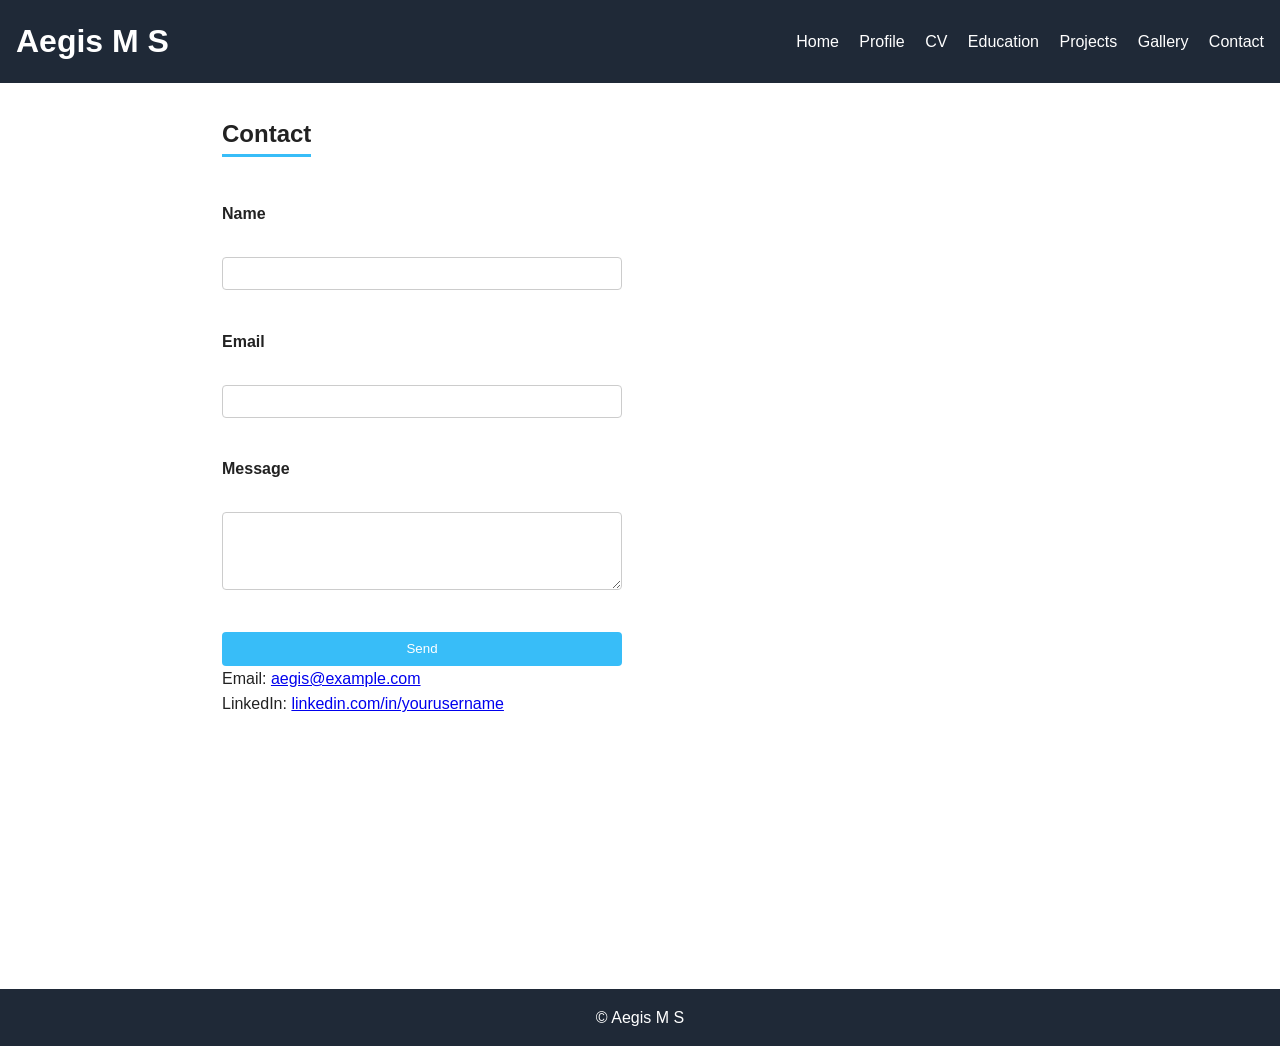
==== contact.html @ 5c897db1 "Create contact.html" ====
<!DOCTYPE html>
<html lang="en">
<head>
  <meta charset="UTF-8">
  <meta name="viewport" content="width=device-width, initial-scale=1.0">
  <title>Aegis M S | Contact</title>
  <link rel="stylesheet" href="css/style.css">
</head>
<body>

  <header>
    <h1>Aegis M S</h1>
    <nav>
      <a href="index.html">Home</a>
      <a href="profile.html">Profile</a>
      <a href="cv.html">CV</a>
      <a href="Education.html">Education</a>
      <a href="projects.html">Projects</a>
      <a href="gallery.html">Gallery</a>
      <a href="contact.html">Contact</a>
    </nav>
  </header>

  <section>
    <h2>Contact</h2>
    <form>
      <label for="name">Name</label><br>
      <input type="text" id="name" name="name" required><br>

      <label for="email">Email</label><br>
      <input type="email" id="email" name="email" required><br>

      <label for="message">Message</label><br>
      <textarea id="message" name="message" rows="4"></textarea><br>

      <button type="submit">Send</button>
    </form>

    <p>Email: <a href="mailto:aegisms2005@gmail.com">aegis@example.com</a></p>
    <p>LinkedIn: <a href="https://linkedin.com/in/yourusername" target="_blank">linkedin.com/in/yourusername</a></p>

    <iframe
      src="https://www.google.com/maps/embed?pb=!1m18!1m12!1m3!1d3917.827!2d76.35!3d10.03!2m3!1f0!2f0!3f0!3m2!1i1024!2i768!4f13.1"
      width="300" height="200" style="border:0;">
    </iframe>
  </section>

  <footer>
    <p>&copy; Aegis M S</p>
  </footer>

</body>
</html>
---- css/style.css ----
* {
  margin: 0;
  padding: 0;
  box-sizing: border-box;
}

body {
  font-family: Arial, sans-serif;
  line-height: 1.6;
  color: #222;
}

header {
  background: #1f2937;
  color: white;
  padding: 1rem;
  display: flex;
  justify-content: space-between;
  align-items: center;
  flex-wrap: wrap;
}

nav a {
  color: white;
  text-decoration: none;
  margin-left: 1rem;
}

nav a:hover {
  color: #38bdf8;
}

section {
  padding: 2rem;
  max-width: 900px;
  margin: 0 auto;
}

section h2 {
  border-bottom: 3px solid #38bdf8;
  display: inline-block;
  margin-bottom: 1rem;
}

table {
  width: 100%;
  border-collapse: collapse;
  margin-top: 1rem;
}

th, td {
  border: 1px solid #ccc;
  padding: 0.6rem;
  text-align: left;
}

th {
  background: #1f2937;
  color: white;
}

#projects {
  display: flex;
  gap: 1.5rem;
  flex-wrap: wrap;
}

#projects article {
  flex: 1 1 250px;
}

#gallery img {
  margin: 0.5rem;
  border-radius: 6px;
}

form {
  display: flex;
  flex-direction: column;
  max-width: 400px;
  margin-top: 1rem;
}

form label {
  margin-top: 0.8rem;
  font-weight: bold;
}

form input, form textarea {
  padding: 0.5rem;
  margin-top: 0.3rem;
  border: 1px solid #ccc;
  border-radius: 4px;
}

form button {
  margin-top: 1rem;
  padding: 0.6rem;
  background: #38bdf8;
  color: white;
  border: none;
  border-radius: 4px;
  cursor: pointer;
}

footer {
  text-align: center;
  padding: 1rem;
  background: #1f2937;
  color: white;
  margin-top: 2rem;
}

/* RESPONSIVE */
@media (max-width: 600px) {
  header {
    flex-direction: column;
    align-items: flex-start;
  }

  nav a {
    margin-left: 0;
    margin-right: 1rem;
  }

  #projects {
    flex-direction: column;
  }
}
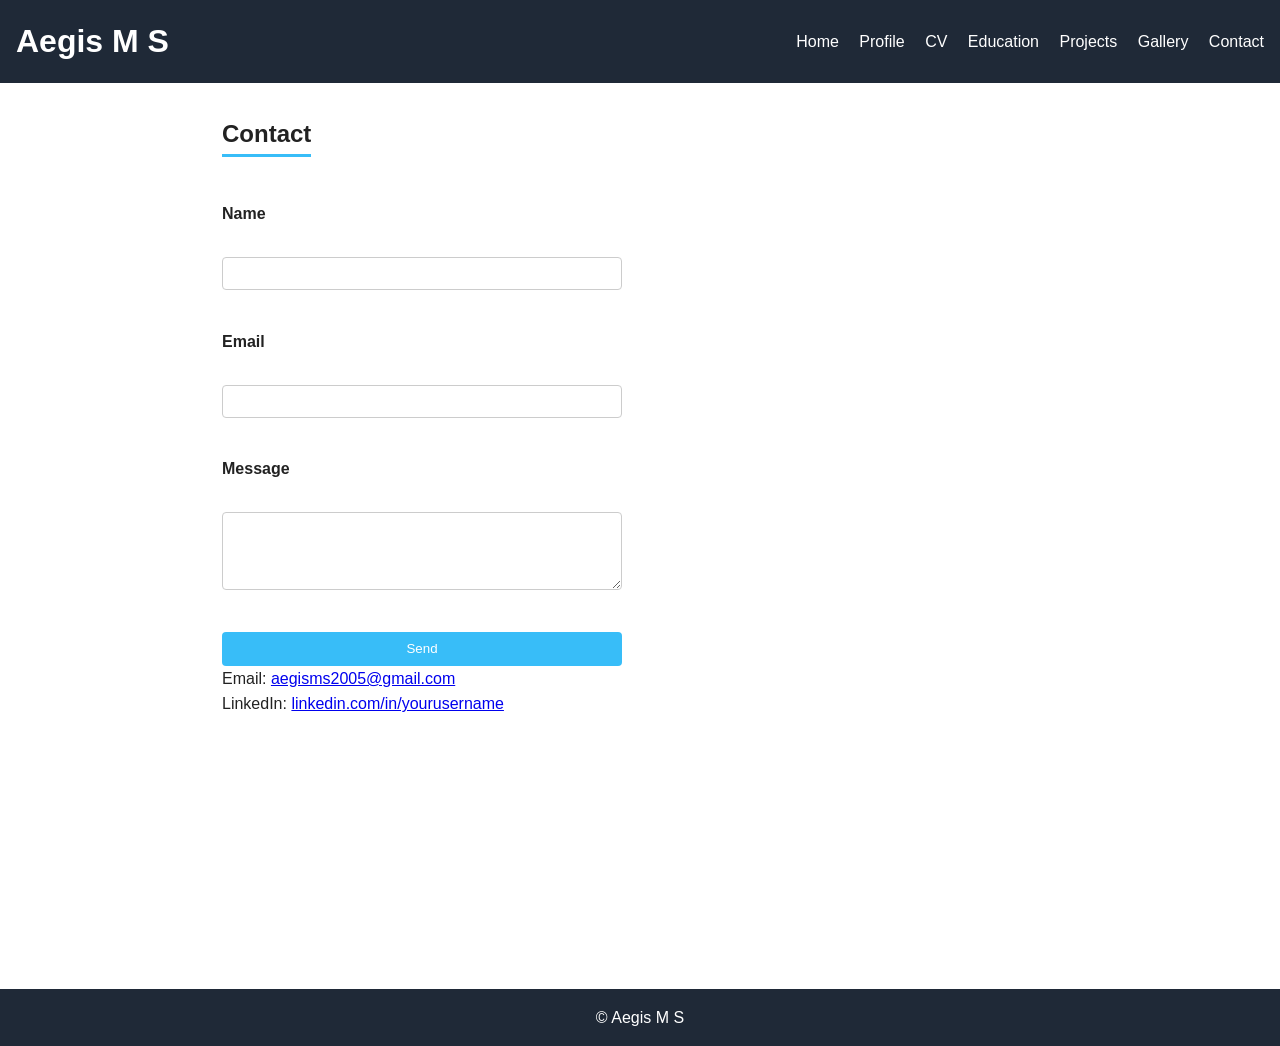
==== commit 811b36d0: "Update contact.html" ====
--- a/contact.html
+++ b/contact.html
@@ -15,7 +15,7 @@
       <a href="profile.html">Profile</a>
       <a href="cv.html">CV</a>
       <a href="Education.html">Education</a>
-      <a href="projects.html">Projects</a>
+      <a href="project.html">Projects</a>
       <a href="gallery.html">Gallery</a>
       <a href="contact.html">Contact</a>
     </nav>
@@ -36,7 +36,7 @@
       <button type="submit">Send</button>
     </form>
 
-    <p>Email: <a href="mailto:aegisms2005@gmail.com">aegis@example.com</a></p>
+    <p>Email: <a href="mailto:aegisms2005@gmail.com">aegisms2005@gmail.com</a></p>
     <p>LinkedIn: <a href="https://linkedin.com/in/yourusername" target="_blank">linkedin.com/in/yourusername</a></p>
 
     <iframe
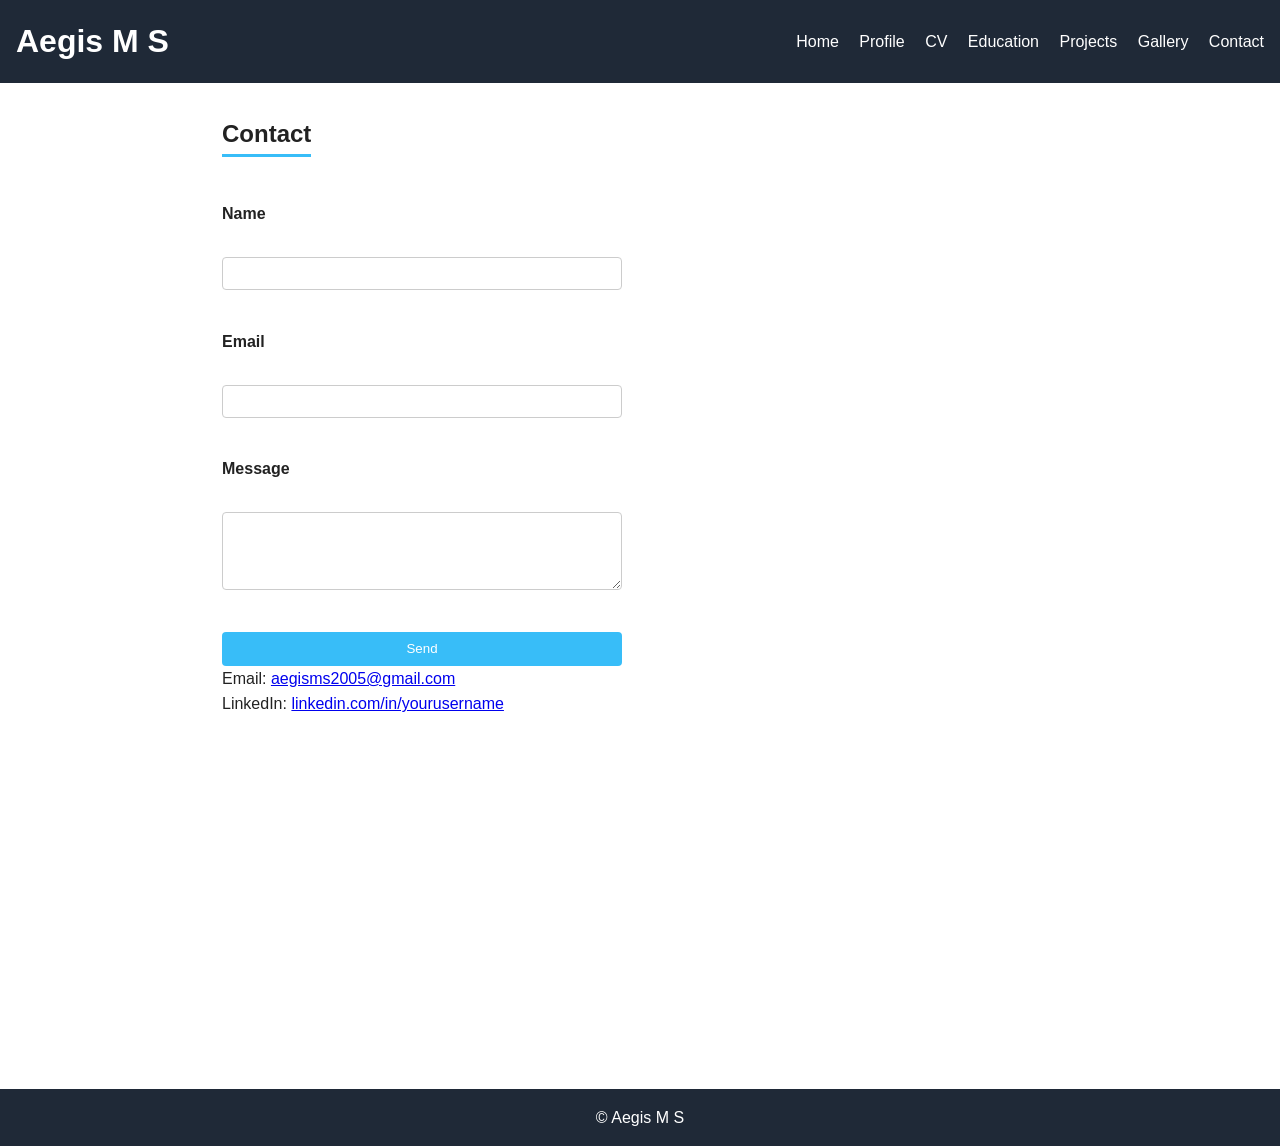
==== commit 00d69c07: "Update contact.html" ====
--- a/contact.html
+++ b/contact.html
@@ -7,7 +7,6 @@
   <link rel="stylesheet" href="css/style.css">
 </head>
 <body>
-
   <header>
     <h1>Aegis M S</h1>
     <nav>
@@ -23,31 +22,34 @@
 
   <section>
     <h2>Contact</h2>
-    <form>
+    <form id="contactForm">
       <label for="name">Name</label><br>
-      <input type="text" id="name" name="name" required><br>
+      <input type="text" id="name" name="name"><br>
+      <span id="nameError" class="error"></span>
 
       <label for="email">Email</label><br>
-      <input type="email" id="email" name="email" required><br>
+      <input type="email" id="email" name="email"><br>
+      <span id="emailError" class="error"></span>
 
       <label for="message">Message</label><br>
       <textarea id="message" name="message" rows="4"></textarea><br>
+      <span id="messageError" class="error"></span>
 
       <button type="submit">Send</button>
+      <p id="formSuccess"></p>
     </form>
 
     <p>Email: <a href="mailto:aegisms2005@gmail.com">aegisms2005@gmail.com</a></p>
     <p>LinkedIn: <a href="https://linkedin.com/in/yourusername" target="_blank">linkedin.com/in/yourusername</a></p>
 
-    <iframe
-      src="https://www.google.com/maps/embed?pb=!1m18!1m12!1m3!1d3917.827!2d76.35!3d10.03!2m3!1f0!2f0!3f0!3m2!1i1024!2i768!4f13.1"
-      width="300" height="200" style="border:0;">
-    </iframe>
+  <iframe src="https://www.google.com/maps/embed?pb=!1m14!1m12!1m3!1d31434.50591797091!2d76.3527168!3d9.9909632!2m3!1f0!2f0!3f0!3m2!1i1024!2i768!4f13.1!5e0!3m2!1sen!2sin!4v1787205779227!5m2!1sen!2sin" width="400" height="300" style="border:0;" allowfullscreen="" loading="lazy" referrerpolicy="strict-origin-when-cross-origin"></iframe>
   </section>
 
   <footer>
     <p>&copy; Aegis M S</p>
   </footer>
 
+  <script src="https://code.jquery.com/jquery-3.7.1.min.js"></script>
+  <script src="js/script.js"></script>
 </body>
 </html>
